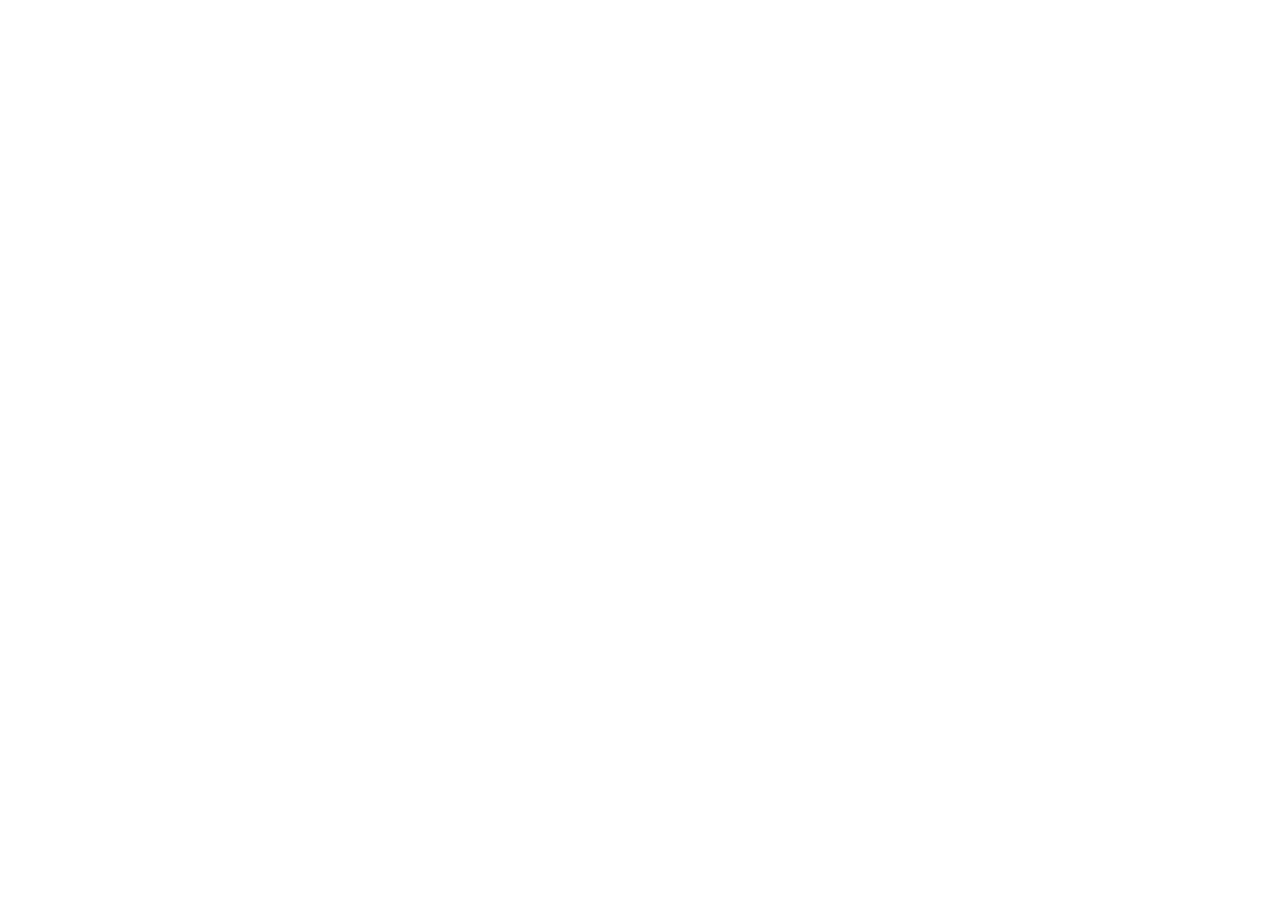
==== index.html @ 74c25130 "Completed single round Rock Paper Scissors game" ====
<!DOCTYPE html>
<html>
    <head>
        <Title>Rock Paper Scissors Game</Title>
    </head>
    <body>
        <script type="text/javascript">
            function game() {
                let round = 1
                let capitalize = (txt) =>  {
                    //let lower = str.toLowerCase();
                    return txt.charAt(0).toUpperCase() + txt.substr(1).toLowerCase();
                }

                function playRound(playerSelection, computerSelection) {
                    if (playerSelection == "Rock") {
                        if (computerSelection == "Rock") {
                            result = "You Draw";
                        } else if (computerSelection == "Paper") {
                            result = "You Lose! " + computerSelection + " beats " + playerSelection;
                        } else {
                            result = "You win! " + playerSelection + " beats " + computerSelection;
                        }
                    } else {
                        result = "An error occurred";
                    }
                    return result;
                }
                
                function computerPlay() {
                    let randVar = Math.random();
                    //console.log(randVar);
                    if (randVar < 0.33) {
                        computerPlay = "rock";
                    } else if (randVar <0.67) {
                        computerPlay = "paper";
                    } else {
                        computerPlay = "scissors";
                    }
                    return computerPlay;
                }

                let playerPlay = prompt("Please choose Rock, Paper, or Scissors", "")
                let computerSelection = capitalize(computerPlay())
                let playerSelection = capitalize(playerPlay)

                //console.log(computerPlay)
                console.log(computerSelection)
                console.log(playerSelection)
                console.log(playRound(playerSelection, computerSelection))
            }
        </script>
    </body>
</html>
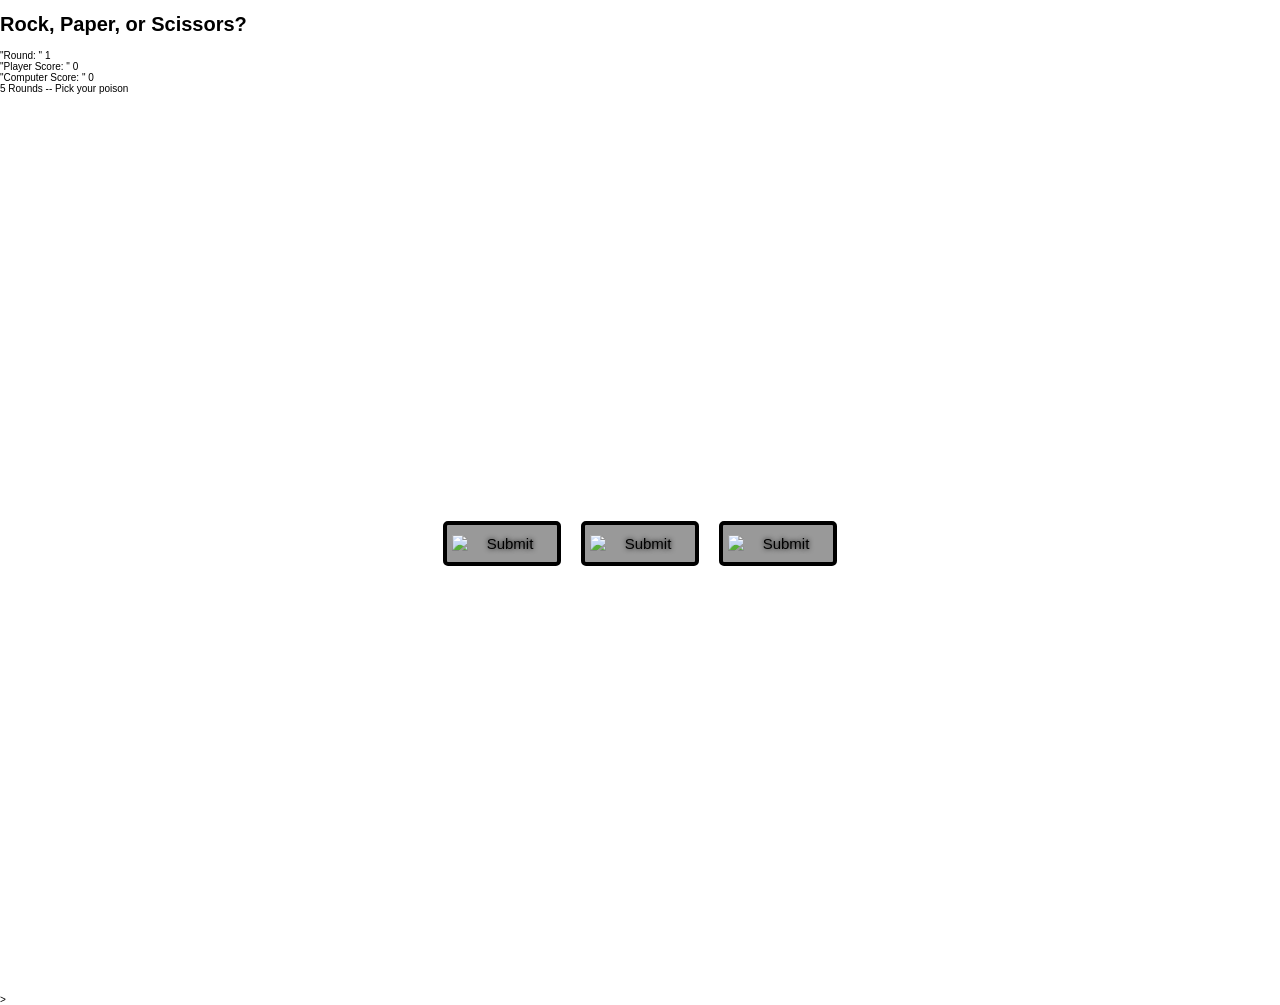
==== commit 80e6d7e8: "Partially rebuilt game with UI and separated JS file" ====
--- a/index.html
+++ b/index.html
@@ -2,53 +2,36 @@
 <html>
     <head>
         <Title>Rock Paper Scissors Game</Title>
+        <link rel="stylesheet" href="style.css">
     </head>
     <body>
-        <script type="text/javascript">
-            function game() {
-                let round = 1
-                let capitalize = (txt) =>  {
-                    //let lower = str.toLowerCase();
-                    return txt.charAt(0).toUpperCase() + txt.substr(1).toLowerCase();
-                }
+        <div class="title">
+            <h1>Rock, Paper, or Scissors?</h1>
+        </div>
+        <div class="scores">
+            <div class ="round">
+                "Round: "
+                <span id="round">1</span>
+            </div>
+            <div class="player-score">
+                "Player Score: "
+                <span id="player-score">0</span>
+            </div>
+            <div class="comp-score">
+                    "Computer Score: "
+                    <span id="comp-score">0</span>
+            </div>
+        </div>
+        <div class="message">5 Rounds -- Pick your poison</div>
+        <div class="buttons">
+            <input class="btn" id ="Rock" type="image" src="https://www.worldatlas.com/r/w728-h425-c728x425/upload/32/32/be/shutterstock-449229811.jpg">
+            <input class="btn" id ="Paper" type="image" src="https://cdn.shopify.com/s/files/1/2553/8356/articles/united-states-constitution_1024x.jpg?v=1517875448">
+            <input class="btn" id ="Scissors" type="image" src="http://vignette2.wikia.nocookie.net/edwardscissorhands/images/d/df/Dedward.scissorhands/revision/latest?cb=20150927175723">
+        </div>
+        <div class="endgame">
+            <button style="display: none;">New Game</button>
+        </div>
 
-                function playRound(playerSelection, computerSelection) {
-                    if (playerSelection == "Rock") {
-                        if (computerSelection == "Rock") {
-                            result = "You Draw";
-                        } else if (computerSelection == "Paper") {
-                            result = "You Lose! " + computerSelection + " beats " + playerSelection;
-                        } else {
-                            result = "You win! " + playerSelection + " beats " + computerSelection;
-                        }
-                    } else {
-                        result = "An error occurred";
-                    }
-                    return result;
-                }
-                
-                function computerPlay() {
-                    let randVar = Math.random();
-                    //console.log(randVar);
-                    if (randVar < 0.33) {
-                        computerPlay = "rock";
-                    } else if (randVar <0.67) {
-                        computerPlay = "paper";
-                    } else {
-                        computerPlay = "scissors";
-                    }
-                    return computerPlay;
-                }
-
-                let playerPlay = prompt("Please choose Rock, Paper, or Scissors", "")
-                let computerSelection = capitalize(computerPlay())
-                let playerSelection = capitalize(playerPlay)
-
-                //console.log(computerPlay)
-                console.log(computerSelection)
-                console.log(playerSelection)
-                console.log(playRound(playerSelection, computerSelection))
-            }
-        </script>
+        <script src="script.js"></script>>
     </body>
 </html>
--- a/style.css
+++ b/style.css
@@ -0,0 +1,55 @@
+html {
+    font-size: 10px;
+    /*background: url(https://f4.bcbits.com/img/a3415088153_10.jpg) bottom center;*/
+    background-size: contain;
+    background-position: center;
+    background-repeat: no-repeat;
+    background-color: white;
+  }
+  
+  body,html {
+    margin: 0;
+    padding: 0;
+    font-family: sans-serif;
+  }
+  
+  .buttons {
+    display: flex;
+    flex: 1;
+    min-height: 100vh;
+    align-items: center;
+    justify-content: center;
+  }
+  
+  .btn {
+    border: .4rem solid black;
+    border-radius: .5rem;
+    margin: 1rem;
+    font-size: 1.5rem;
+    padding: 1rem .5rem;
+    transition: all .07s ease;
+    width: 10rem;
+    text-align: center;
+    color: black;
+    background: rgba(0,0,0,0.4);
+    text-shadow: 0 0 .5rem black;
+  }
+  
+  .playing {
+    transform: scale(1.1);
+    border-color: #ffc600;
+    box-shadow: 0 0 1rem #ffc600;
+  }
+  
+  kbd {
+    display: block;
+    font-size: 4rem;
+  }
+  
+  .sound {
+    font-size: 1.2rem;
+    text-transform: uppercase;
+    letter-spacing: .1rem;
+    color: #ffc600;
+  }
+  
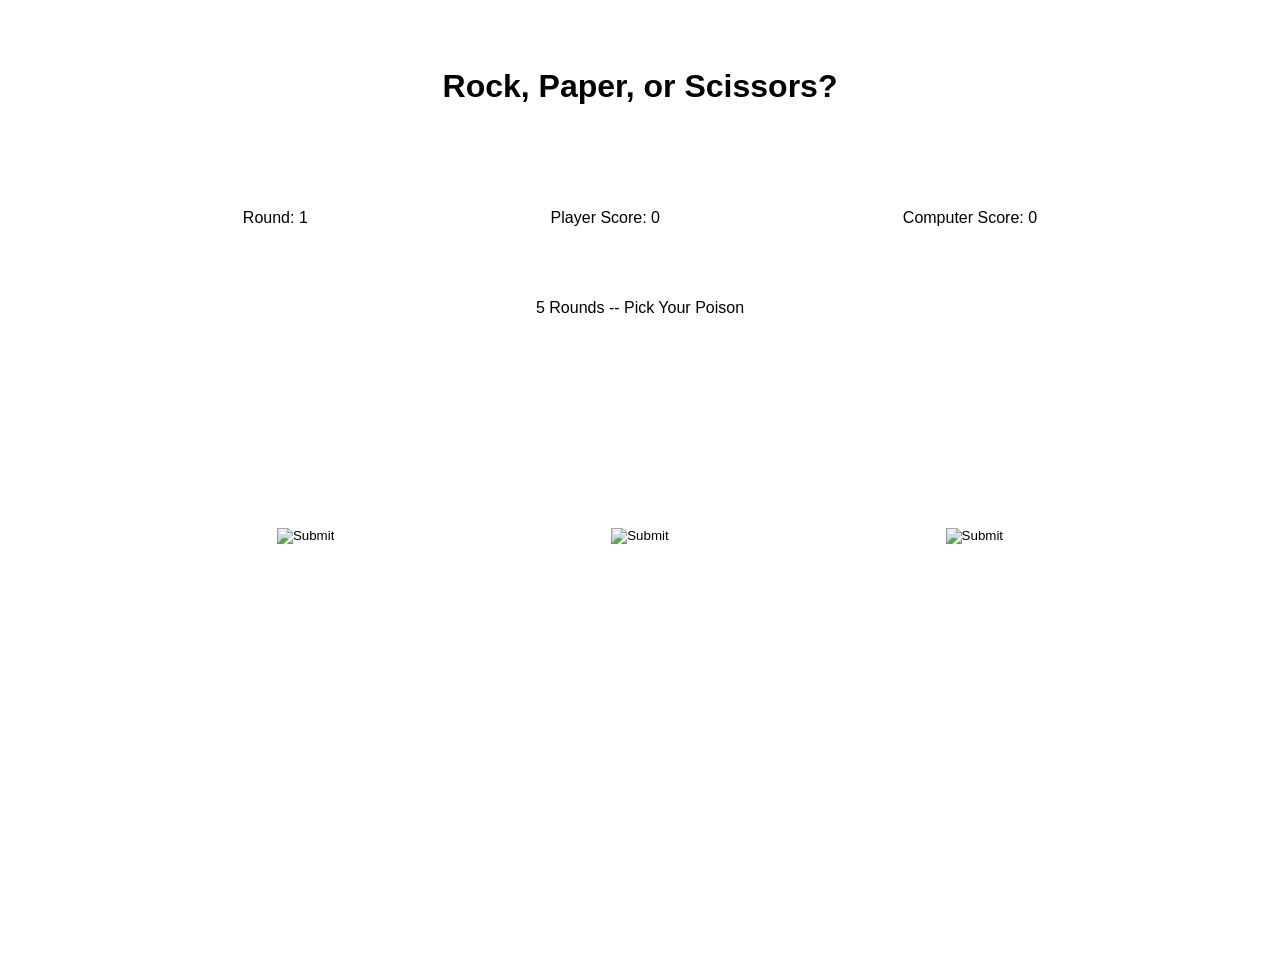
==== commit d7fc887b: "Finished game, including javascript and formatting etc." ====
--- a/index.html
+++ b/index.html
@@ -10,15 +10,15 @@
         </div>
         <div class="scores">
             <div class ="round">
-                "Round: "
+                Round: 
                 <span id="round">1</span>
             </div>
             <div class="player-score">
-                "Player Score: "
+                Player Score: 
                 <span id="player-score">0</span>
             </div>
             <div class="comp-score">
-                    "Computer Score: "
+                    Computer Score: 
                     <span id="comp-score">0</span>
             </div>
         </div>
@@ -32,6 +32,6 @@
             <button style="display: none;">New Game</button>
         </div>
 
-        <script src="script.js"></script>>
+        <script src="script.js"></script>
     </body>
 </html>
--- a/style.css
+++ b/style.css
@@ -1,55 +1,77 @@
-html {
-    font-size: 10px;
-    /*background: url(https://f4.bcbits.com/img/a3415088153_10.jpg) bottom center;*/
-    background-size: contain;
-    background-position: center;
-    background-repeat: no-repeat;
-    background-color: white;
-  }
-  
   body,html {
     margin: 0;
     padding: 0;
     font-family: sans-serif;
+    box-sizing: border-box;
+    height: 100%
+  }
+
+  .title {
+    display        : flex;
+    flex-direction : row;
+    justify-content: space-evenly;
+    align-items    : center;
+    height         : 5%;
+    margin         : 5%;
   }
   
   .buttons {
     display: flex;
     flex: 1;
-    min-height: 100vh;
+    min-height: 50vh;
     align-items: center;
     justify-content: center;
   }
   
   .btn {
-    border: .4rem solid black;
-    border-radius: .5rem;
-    margin: 1rem;
-    font-size: 1.5rem;
-    padding: 1rem .5rem;
-    transition: all .07s ease;
-    width: 10rem;
-    text-align: center;
-    color: black;
-    background: rgba(0,0,0,0.4);
-    text-shadow: 0 0 .5rem black;
+    align-self: center;
+    height: 100px;
+    transition-duration: 0.5s;
+  }
+
+  .btn:hover {
+      height: 125px;
+  }
+
+  .scores {
+    height         : 10%;
+    display        : flex;
+    justify-content: space-evenly;
+    align-items    : center;
+    text-transform : capitalize;
+  }
+
+  .message {
+    height         : 10%;
+    display        : flex;
+    justify-content: space-evenly;
+    align-items    : center;
+    text-transform : capitalize;
+  }
+
+  .buttons {
+    display        : flex;
+    flex-direction : row;
+    justify-content: space-evenly;
+    align-items    : center;
   }
   
-  .playing {
-    transform: scale(1.1);
-    border-color: #ffc600;
-    box-shadow: 0 0 1rem #ffc600;
+  .endgame {
+    display        : flex;
+    align-items    : center;
+    justify-content: center;
+    height         : 5%;
   }
   
-  kbd {
-    display: block;
-    font-size: 4rem;
+  button {
+    font-size  : 100%;
+    font-family: inherit;
+    border     : 2px solid black;
+    padding    : .5rem .5rem;
   }
   
-  .sound {
-    font-size: 1.2rem;
-    text-transform: uppercase;
-    letter-spacing: .1rem;
-    color: #ffc600;
-  }
-  +  button:hover {
+    background: slategray;
+    border    : 1px solid whitesmoke;
+    color     : whitesmoke;
+  }
